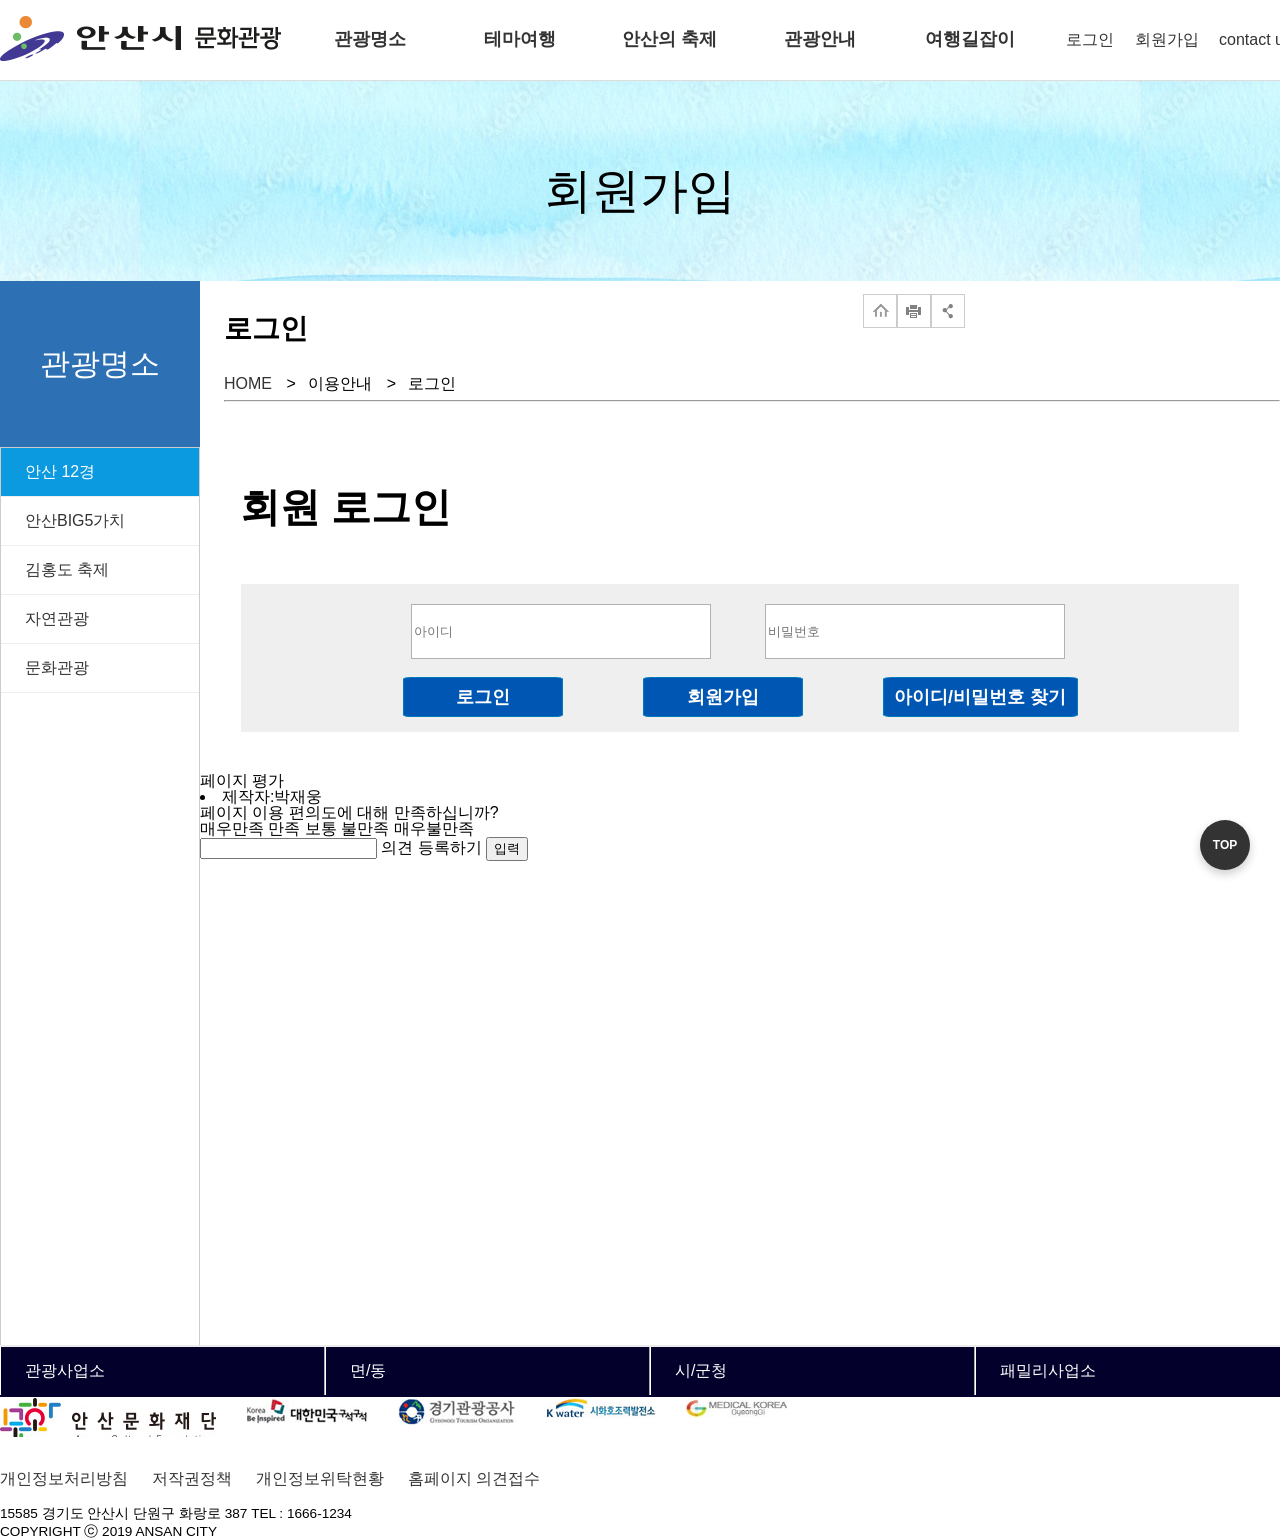
==== log.html @ f05bf269 "안산 문화관광 프로젝트 (미완성)" ====
<!DOCTYPE html>
<html lang="ko">
<head>
    <meta charset="UTF-8">
    <meta name="viewport" content="width=device-width, initial-scale=1.0 ,maximum-scale=1.0, minimum-scale=1.0,user-scalable=no,target-densitydpi=medium-dpi">
    <title>안산 문화 관광 - 관광명소</title>
    <!-- 메타포: 바로 가기 아이콘, 홈페이지 제목, 검색어, 설명 -->
    <meta name="title" content="안산시청 관광문화 홈페이지">
    <meta name="keywords" content="안산관광문화, 안산시청 관광문화, 안산시 여행정보">
    <meta name="description" content="안산관광문화 홈페이지">
    <!-- 오픈 그래프 -->
    <meta property="og:locale" content="ko_KR">
    <meta property="og:type" content="website">
    <meta property="og:title" content="안산시청 관광문화 홈페이지">
    <meta property="og:description" content="안산관광문화 홈페이지">
    <meta property="og:site_name" content="안산관광문화">
    <meta property="og:url" content="https://okgunyang.github.io/web01">   <!-- 실제 사이트 주소로 변경 -->
    <meta property="og:image" content="https://okgunyang.github.io/images/og-image.jpg">
    <!-- Twitter Card -->
    <meta name="twitter:card" content="summary_large_image">
    <meta name="twitter:title" content="안산시청 관광문화 홈페이지">
    <meta name="twitter:description" content="안산관광문화 홈페이지">
    <meta name="twitter:image" content="https://okgunyang.github.io/images/og-image.jpg">
    <meta name="twitter:site" content="@GeojeTour">   <!-- 공식 계정 있으면 -->
    <!-- 폰트, 초기화(reset.css), 아이콘 셋 -->
    <link rel="stylesheet" href="reset.css">
    <!-- <link rel="stylesheet" href="normalize.css"> -->
    <link rel="stylesheet" href="font2.css">
    <link rel="stylesheet" href="iconset.css">
    <link rel="stylesheet" href="xeicon.css">
    <style>
    h1, h2, h3, h4, h5, h6 { font-family: 'Noto', sans-serif; line-height:1.6; padding-top:0.6em; padding-bottom:0.6em; }
    h1 { font-weight: 900; font-size:72px; }
    h2 { font-weight: 800; font-size:60px; }
    h3 { font-weight: 700; font-size:48px; }
    h4 { font-weight: 600; font-size:36px; }
    h5 { font-weight: 500; font-size:20px; }
    h6 { font-weight: 400; font-size:12px; }
    p { font-family: 'Noto', sans-serif; font-weight:400; }
    </style> 
    <link rel="stylesheet" href="common.css">
    <link rel="stylesheet" href="sub_common.css">
    <link rel="stylesheet" href="sub2_common.css">
    <link rel="stylesheet" href="responsive.css">
    <style>
        
    </style>
</head>
<body>
<div class="wrap">
    <header id="hd">
        <div class="container">
            <a href="/" class="logo">
                <img src="./output/longlogo.png" alt="안산문화관광로고">
            </a>
            <!-- <input type="checkbox" id="ck1" class="ck_item">
            <div id="smart">
                <label class="smart_wrap" for="ck1">
                    <span></span>
                    <span></span>
                    <span></span>
                </label>
            </div> -->
            <nav class="gnb">
                    <ul class="menu">
                        <li>
                            <a href="sub1.html" class="dp1">관광명소</a>
                            <ul class="sub">
                                <li><a href="sub1.html">안산12경</a></li>
                                <li><a href="sub12.html">안산 BIG5가치</a></li>
                                <li><a href="sub13.html">김홍도 축제</a></li>
                                <li><a href="sub14.html">자연관광</a></li>
                                <li><a href="sub15.html">문화관광</a></li>
                            </ul>
                        </li>
                        <li>
                            <a href="sub2.html" class="dp2">테마여행</a>
                            <ul class="sub">
                                <li><a href="sub21.html">안산시티투어</a></li>
                                <li><a href="sub22.html">안산생태관광</a></li>
                                <li><a href="sub23.html">안산-대부도 뱃길</a></li>
                                <li><a href="sub24.html">안산스탬프투어</a></li>
                                <li><a href="sub25.html">대부도 3박4일</a></li>
                            </ul>
                            <nav class="tnb"><a href=""></a><a href=""></a><a href=""></a></nav>
                        </li>
                        <li>
                            <a href="sub3.html" class="dp3">안산의 축제</a>
                            <ul class="sub">
                                <li><a href="sub31.html">국제거리극축제</a></li>
                                <li><a href="sub32.html">세계인의 날 축제</a></li>
                                <li><a href="sub33.html">별망성예술제</a></li>
                                <li><a href="sub34.html">단원미술제</a></li>
                                <li><a href="sub35.html">대부포도축제</a></li>
                            </ul>
                            <nav class="tnb"><a href=""></a><a href=""></a><a href=""></a></nav>
                        </li>
                        <li>
                            <a href="sub4.html" class="dp4">관광안내</a>
                            <ul class="sub">
                                <li><a href="sub41.html">안산의 맛</a></li>
                                <li><a href="sub42.html">교통정보</a></li>
                                <li><a href="sub43.html">날씨 * 물때</a></li> <!-- 별모양 가운데 점으로 바꾸기 !-->
                                <li><a href="sub44.html">관광지도</a></li>
                                <li><a href="sub45.html">문화관광해설 예약</a></li>
                            </ul>
                        </li>
                        <li>
                            <a href="sub5.html" class="dp5">여행길잡이</a>
                            <ul class="sub">
                                <li><a href="sub51.html">공지사항</a></li>
                                <li><a href="sub52.html">관광안내소</a></li>
                                <li><a href="sub53.html">관광홍보물 신청</a></li>
                                <li><a href="sub54.html">관광사진</a></li>
                                <li><a href="sub55.html">관광홍보 영상</a></li>
                            </ul>
                        </li>
                    </ul>
                </nav>
                <nav class="tnb">
                        <a href="log.html">로그인</a>
                        <a href="join.html">회원가입</a>
                        <a href="contact.html">contact us</a>
                </nav>
            </div>
    </header>
        </div>
    </header>
    <main class="content">
        <div class="title_box">
        <figure id="vs1">
            <h2 class="vs_tit">회원가입</h2>
        </figure>
        <div class="path_clearfix">
            <ul class="clearfix">
                <li class="home">
                    <a href="#" class="btn_home"><span class="ico"></span></a>
            </ul>
            <div class="addons">
                <ul class="clearfix">
                    <li class="print">
                        <a href="#" class="btn_print"><span class="ico"></span></a>
                    </li>
                </ul>
                    <ul class="clearfix">
                    <li class="share">
                        <div class="share_open">
                            <a href="#" class="btn_share"><span class="ico"></span></a>
                        </div>
                    </li>
                </ul>
            </div>
        </div>
        </div>
        

        

        <div class="content_wrap">
            <aside id="left_bar">
                <div class="lnb_tit_box">
                    <h3 class="lnb_tit">관광명소</h3>
                </div>
                <nav id="lnb">
                    <ul>
                        <li><a href="sub1.html" class="active">안산 12경</a></li>
                        <li><a href="sub12.html">안산BIG5가치</a></li>
                        <li><a href="sub13.html">김홍도 축제</a></li>
                        <li><a href="#">자연관광</a></li>
                        <li><a href="#">문화관광</a></li>
                    </ul>
                </nav>
            </aside>
            


            <div class="content_art">
                <div class="page_tit_box">
                    <h3 class="page_tit">로그인</h3>
                    <p class="breadcrumb"><a href="/">HOME</a> &gt; 
                        <span>이용안내</span>
                    &gt; <span>로그인</span></p>
                    <hr>
                </div>
                <section class="con">
                    <div class="form_wrap">

                        <h3 class="sec_tit">회원 로그인</h3>
                        <form action="" id="login_form" class="form1">
                            <input type="text" name="id" id="id" class="txt_ctrl" placeholder="아이디">
                            
                            <input type="password" name="pw" id="pw" class="txt_ctrl" placeholder="비밀번호">
                            <div class="btn_con">
                                <button type="submit" class="btn_login"><p>로그인</p></button>
                                <button type="member.html" class="btn_join"><p>회원가입</p></button>
                                <button type="#" class="btn_find"><p>아이디/비밀번호 찾기</p></button>
                            </div>
                        </form>
                    </div>
                </section>
            </div>
        </div>
        <a href="#" class="btn-top">TOP</a>
        </div>
        <div class="customerBox">
            <div class="ctm-1">
                <ul>페이지 평가</ul>
                <li>제작자:박재웅</li>
            </div>
            <div class="ctm-2">
                <p>페이지 이용 편의도에 대해 만족하십니까?</p>
            </div>
            <div class="form_score">
                <div class="scoreBox">
                    <span>매우만족</span>
                    <span>만족</span>
                    <span>보통</span>
                    <span>불만족</span>
                    <span>매우불만족</span>
                </div>
                <fieldset>
                    <input type="text" name="" id="voice">
                    <label for="#" class="blind">의견 등록하기</label>
                    <input type="submit" id="enterBtn" name="Ebtn" value="입력">
                </fieldset>
            </div>
    </main>

    <footer id="ft">
            <div class="container">
                <nav id="relation">
                    <ul>
                        <li>
                            <input type="radio" name="sel" id="ra11">
                            <label for="ra11">관광사업소</label>
                            <div class="sel" id="sel1">
                                <a href="">블라블라</a>
                                <a href="">선택2</a>
                                <a href="">선택3</a>
                                <a href="">선택4</a>
                                <a href="">선택5</a>
                            </div>
                        </li>
                        <li>
                            <input type="radio" name="sel" id="ra12">
                            <label for="ra12">면/동</label>
                            <div class="sel" id="sel2">
                                <a href="">선택1</a>
                                <a href="">선택2</a>
                                <a href="">선택3</a>
                                <a href="">선택4</a>
                                <a href="">선택5</a>
                            </div>
                        </li>
                        <li>
                            <input type="radio" name="sel" id="ra13">
                            <label for="ra13">시/군청</label>
                            <div class="sel" id="sel3">
                                <a href="">선택1</a>
                                <a href="">선택2</a>
                                <a href="">선택3</a>
                                <a href="">선택4</a>
                                <a href="">선택5</a>
                            </div>
                        </li>
                        <li>
                            <input type="radio" name="sel" id="ra14">
                            <label for="ra14">패밀리사업소</label>
                            <div class="sel" id="sel4">
                                <a href="">선택1</a>
                                <a href="">선택2</a>
                                <a href="">선택3</a>
                                <a href="">선택4</a>
                                <a href="">선택5</a>
                            </div>
                        </li>
                    </ul>
                </nav>
                <nav id="banner_bar">
                    <ul>
                        <li><a href="https://www.ansanart.com/index.do"><img src="./output/banner1.jpg" alt="안산문화재단"></a></li>
                        <li><a href="https://korean.visitkorea.or.kr/main/main.do"><img src="./output/banner2.jpg" alt="대한민국 구석구석"></a></li>
                        <li><a href="https://ggtour.or.kr/gto/"><img src="./output/banner3.jpg" alt="경기관광공사"></a></li>
                        <li><a href="https://www.kwater.or.kr/website/tlight.do"><img src="./output/banner4.jpg" alt="시화호조력발전소"></a></li>
                        <li><a href="https://www.medicalkorea.or.kr/en/index"><img src="./output/banner5.jpg" alt="MEDICAL KOREA"></a></li>
                    </ul>
                </nav>
                <nav id="fnb">
                    <a href="#">개인정보처리방침</a>
                    <a href="#">저작권정책</a>
                    <a href="#">개인정보위탁현황</a>
                    <a href="#">홈페이지 의견접수</a>
                </nav>
                <div class="copyright">
                    <p class="addr"> 15585 경기도 안산시 단원구 화랑로 387 TEL : 1666-1234</p>
                    <p class="copy"> COPYRIGHT ⓒ 2019 ANSAN CITY</p>
                </div>
            </div>
            </div>
        </body  >
        </footer>

</html>
---- iconset.css ----
@charset "utf-8";

.icon_bar li {
    width: 150px;
    height: 150px;
    background-image: url("output/share.png");
    background-repeat: no-repeat;
}

.icon1 {
    background-position: 0 0;
}

.icon2 {
    background-position: -150px 0;
}

.icon3 {
    background-position: -300px 0;
}

.icon4 {
    background-position: -450px 0;
}

.icon5 {
    background-position: -600px 0;
}

.icon6 {
    background-position: 0 -150px;
}

.icon7 {
    background-position: -150px -150px;
}

.icon8 {
    background-position: -300px -150px;
}
---- common.css ----
@charset "utf-8";


* { box-sizing: border-box; }
body { font-family: 'Noto', sans-serif; font-weight:300; }
body { overflow-x: hidden;}

a { text-decoration: none; color: #333; }
.wrap { width: 100%; min-width: 320px; }
.container {
    width: 1300px;
    margin: auto;
    height: 80px;
}

#hd {
    border-bottom: 1px solid #ddd;
}

#hd .container {
    display: flex;
    align-items: center;
    justify-content: space-between; 
}

.logo img {
    width: auto;
}


.gnb::before {
    content: "";
    display: block;
    width: 100vx;
    height: 0px;
    overflow-y: hidden;
    background-color: #fff;
    position: absolute;
    z-index: 90;
    left: 0;
    top: 60px;
    border-bottom: 2px solid #999;
    transition: 0.6s;
}

.gnb:hover::before {
    height: 180px;
}

.gnb .menu {
    display: flex;
    gap: 10px;
}

.gnb .menu > li {
    position:relative;
    min-width: 140px;
    text-align: center;
    font-weight: 600;
    padding-top: 13px;
}

.gnb .menu a.dp1 {
    font-weight: 600;
    font-size: 18px;
}

.gnb .menu a.dp2 {
    font-weight: 600;
    font-size: 18px;
}

.gnb .menu a.dp3 {
    font-weight: 600;
    font-size: 18px;
}
.gnb .menu a.dp4 {
    font-weight: 600;
    font-size: 18px;
}
.gnb .menu a.dp5 {
    font-weight: 600;
    font-size: 18px;
}

.gnb .menu >li:hover a.dp1 {
    color: rgb(133, 5, 73);
}

.gnb .menu >li:hover a.dp2 {
    color: rgb(133, 5, 73);
}
.gnb .menu >li:hover a.dp3 {
    color: rgb(133, 5, 73);
}
.gnb .menu >li:hover a.dp4 {
    color: rgb(133, 5, 73);
}
.gnb .menu >li:hover a.dp5 {
    color: rgb(133, 5, 73);
}


.gnb .sub {
    position: absolute;
    top: 63.8px;
    left: 3px;
    z-index: 100;
    background-color: #fff;
    min-width: 140px;
    flex-direction: column;
    transition: 0.4s;
    height:0px;
    overflow-y: hidden;
    display: flex;
    
}

.gnb:hover .menu li .sub {
    height: 160px;
    border: 1.5px solid #060160;

}

.gnb .menu li:hover .sub {
    background-color: rgb(253, 255, 237);
}

.gnb .sub li {
    min-width: 100px;
    padding: 7.7px;
}

.gnb .sub li a {
    display: block;
    text-overflow: ellipsis;
    white-space: auto;
}

.gnb .sub li:hover a {
    text-decoration: underline;
}

.tnb a {
    padding: 4px 8px;
}

.tnb a:hover{
    color: #333;
    font-weight: 600;
}

#ft { 
    clear:both;
    background-image: url("./output/ftbgc.png");
    background-repeat:repeat-x; 
    height: 50px;
}

#relation ul {
    display: flex;
}

#relation ul li {
    width: 25%;
    position:relative;
}

#relation ul li label {
    display: block;
    line-height: 48px;
    color: #fff;
    font-weight: 500;
    border-left:1px solid #fff;
    border-right:1px solid #aaa;
    padding-left: 24px;
    cursor: pointer;
}

#ra11, #ra12, #ra13, #ra14 {
    display: none;
}

.sel a {
    display:block;
    height: 40px;
    line-height: 40px;
    padding-left: 24px;
}

input[type=radio] ~ .sel {
    transition: 0.8s;
    position: absolute;
    left: 0;
    width: 100%;
    line-height: 40px; 
    bottom: 48px;
    z-index:10;
    height: 0;
    overflow: hidden;
    background-color: #fff;
    border:1px solid #ececec;
}



#ra11:checked ~ #sel1 {
    display:block;
    height: 200px;
}
    



#ra12:checked ~ #sel2 {
    display:block;
    height: 200px;
}

#ra13:checked ~ #sel3 {
    display:block;
    height: 200px;
}

#ra14:checked ~ #sel4 {
    display:block;
    height: 200px;
}

#banner_bar {
    clear:both;
    width: 100%;
}

#banner_bar ul {
    display: flex;
    height: 42px;
}

#banner_bar ul li {
    height: 42px;
    overflow: hidden;
}

#banner_bar ul li a {
    display:block; 
}

#banner_bar ul li a img {
    display:block;
    width: 100%;
    height: auto;
    padding-top: 3px;
    padding-right: 30px;
  
}

#fnb {
    clear:both;
    display: flex; 
    padding-top: 24px;
}

#fnb a {
    line-height: 36px;
    display:block;
    padding-right: 24px;
    color: #333;
    font-weight: 500;
}

#fnb a:hover {
    color:navy;
}

.copyright {
    line-height: 1.3;
    padding-top: 8px;
    font-size: 0.85em;
}


html {
  scroll-behavior: smooth;
}

.btn-top {
  position: fixed;    
  bottom: 30px;       
  right: 30px;        
  width: 50px;        
  height: 50px;       
  background-color: #333; 
  color: #fff;        
  border-radius: 50%; 
  display: flex;
  justify-content: center;
  align-items: center;
  text-decoration: none;
  font-size: 12px;
  font-weight: bold;
  box-shadow: 0 4px 10px rgba(0,0,0,0.2);
  z-index: 999;       
  transition: 0.3s;   
}

.btn-top:hover {
  background-color: #0056b3;
}
---- sub_common.css ----
@charset "utf-8";

.content {
    clear:both;
}

.content:after {
    content:"";
    display: block;
    width: 100%;
}

.title_box {
    display: block;
    width: 100%;
    margin-bottom: 70px;
}

#vs1 {
    clear:both;
    min-height: 200px;
    overflow: hidden;
    width: 100vw;
    background-image: url("./output/sub1/bgi.jpg");
    background-position:center top;
    background-repeat: repeat-x;
}

.vs_tit {
    text-align: center;
    font-size: 48px;
    padding-top: 1.5em;
    color: #000000;
    font-weight: 500;
}

.vs_sub_tit {
    text-align: center;
    color:#000000; 
    font-weight: 400;
    font-size:24px;
    padding-top: 1.5em;
}

/* 1. 전체를 오른쪽 끝으로 정렬 */
.path_clearfix {
  display: flex;
  justify-content: flex-end; /* 오른쪽 정렬 */
  align-items: center;
  padding: 13px 20px;
  margin-right: 295px;
  
}

/* 2. 버튼 리스트 가로 배치 */
.clearfix {
  display: flex;
  float: left;
  list-style: none;
  margin: 0; padding: 0;
}

/* 3. 버튼 크기 및 테두리 조정 */
.addons li, .home {
  width: 34px;  /* 버튼 가로 크기 */
  height: 34px; /* 버튼 세로 크기 */
  border: 1px solid #ccc;
  display: flex;
  justify-content: center;
  align-items: center;
  background: #fff;
}

/* 공통 아이콘 설정 */
.ico {
  display: block;
  width: 40px;  
  height: 40px; 
  background: url('./output/share.png') no-repeat;
  text-indent: -9999px;
}

.btn_home .ico {
   background-position: 12.5px 12.5px;
}
.btn_print .ico {
  background-position: 12px -18px;
}

.btn_share .ico {
  background-position: -22px -19px;
}


/* .page_box {
    display: block;
    position: relative;
    margin-left: 10px;
    border: 1px solid;
} */


.content_wrap {
    width: 1280px;
    margin: 0 auto; 
    margin-top: -130px;
}

#left_bar {
    width: 200px;
    float: left;
    flex-shrink: 0;
}

.content_art {
    width: 1080px;
    float: right;
}

.lnb_tit {
    background-color: #2e70b4;
    color: #fff;
    font-weight: 500;
    line-height: 130px;
    font-size: 30px;
    text-align: center;
}

#lnb {
    clear:both;
    min-height: 100vh;
    border-top: 1px solid #ccc;
    border-left: 1px solid #ccc;
    border-right: 1px solid #ccc;
}

#lnb li {
    width: 100%;
    border-bottom: 1px solid #eee;
}

#lnb li a {
    display: block;
    color: #333;
    font-weight: 500;
    padding-left: 24px;
    height: 48px;
    line-height: 48px; 
}

#lnb li a.active {
    background-color: #0b99e0;
    color: #fff;
}

.page_tit_box {
    height: 130px;
    background-color: rgba(255,255,255,0.85);
    padding-left: 24px;
}

.page_tit {
    line-height:60px;
    font-size: 28px;
    padding-top: 18px;
}

.breadcrumb a, .breadcrumb span {
    padding-right: 10px;
    font-weight: 400;
}

.breadcrumb span {
    padding-left: 8px;
}

.tab_ra {
    display: none;
}

.content_box .art {
    display: none;
    clear: both; 
}

#tab_ra1:checked ~ .content_box #art1 {
    display: block;
}

#tab_ra2:checked ~ .content_box #art2 {
    display: block;
}

#tab_ra3:checked ~ .content_box #art3 {
    display: block;
}

#tab_ra4:checked ~ .content_box #art4 {
    display: block;
}

#tab_ra5:checked ~ .content_box #art5 {
    display: block;
}

.btn_box {
    width: 100%;
    clear: both;
    height: 38px;
    border-bottom: 1px solid rgb(209, 243, 255);
    box-shadow: 1px 1px 0px #999; 
}

.btn_box .tab_btn {
    display: block;
    width: 20%;
    float:left; 
    text-align: center;
    font-weight: 500;
    color: #333;
    line-height:38px;
    cursor: pointer;
}

#tab_ra1:checked ~ .btn_box #tab_btn1 {
    background-color: gold;
} 

#tab_ra2:checked ~ .btn_box #tab_btn2 {
    background-color: gold;
} 

#tab_ra3:checked ~ .btn_box #tab_btn3 {
    background-color: gold;
} 

#tab_ra4:checked ~ .btn_box #tab_btn4 {
    background-color: gold;
} 

#tab_ra5:checked ~ .btn_box #tab_btn5 {
    background-color: gold;
} 


.gallery-container {
  display: flex;
  flex-direction: row;
  flex-wrap: wrap; 
  width: auto;
  gap: 30px;
  padding: 20px;
  margin-top: 5px;
  margin-left: 40px;
  margin-bottom: 30px;
}

.card-box {
  border: 1px solid #cecece;
  overflow: hidden; /* 사진이 박스 밖으로 나가지 않게 가둠 */
  border-radius: 0px 20px 0px 20px;
  box-shadow: 2px 2px 8px rgba(0,0,0,0.1);
  margin: 1px;
}

.img-wrapper {
    height: 200px; }
.img-wrapper img { width: 100%; height: 100%; object-fit: cover; }
.text-area { padding: 15px; text-align: center; background: #fff; }
.text-area a:hover { text-decoration: underline;}



.copy_wrapper {
  display: flex;
  align-items: center; /* 이미지와 텍스트 높이 맞춤 */
  border: 1px solid #ddd;
  padding: 30px 30px;
  margin-bottom: 40px;
  gap: 120px;
}

.copyright img {
    width: 183px;
    height: 54px;
}

.copy_wrapper p {
    font-weight: 600;}
.copy_wrapper span { color: #ff3c3c;}



/*
bg_visual-1.gif

*/







.sub12thumb {
    display:block;
    background-repeat: no-repeat;
    overflow: hidden;
}
.sub12thumb img {
    width: 890px;
    height: 196px;
    margin-top: 10px;
    margin-left: 95px;
}

.con .form_wrap {
    margin: 20px;
    padding: 20px;
}

.sec_tit {
    font-size: 40px;
    
    font-weight: 800px;
    margin-bottom: 20px;

}

html {
  scroll-behavior: smooth;
}

.btn-top {
  position: fixed;    
  bottom: 30px;       
  right: 30px;        
  width: 50px;        
  height: 50px;       
  background-color: #333; 
  color: #fff;        
  border-radius: 50%; 
  display: flex;
  justify-content: center;
  align-items: center;
  text-decoration: none;
  font-size: 12px;
  font-weight: bold;
  box-shadow: 0 4px 10px rgba(0,0,0,0.2);
  z-index: 999;       
  transition: 0.3s;   
}

.btn-top:hover {
  background-color: #0056b3;
}

.form_wrap .form1{
    border: 1px solid #ffffff;
    background-color: #efefef;
    width: 100%;
    height: 150px;
}

.txt_ctrl {
    border: 1px solid #b1b1b1;
    position: relative;
    top: 20px;
    left: 17%;
    margin-right: 50px;
    width: 300px;
    height: 55px;
    text-align: left;
}

.btn_con {
    display: flex;
    justify-content: center;
    padding-top: 38px;
    gap: 80px;
}

.btn_login {

    width: 160px;
    height: 40px;
    display: block;
    background-color: #0056b3;
    border: 1px solid #007bb9;
    border-radius: 5%;
}

.btn_login p {
    font-size: 18px;
    font-weight: 600;
    color: #ffffff;
}

.btn_join {
    width: 160px;
    height: 40px;
    display: block;
    background-color: #0056b3;
    border: 1px solid #007bb9;
    border-radius: 5%;
}

.btn_join p {
    text-align: center center;
    font-size: 18px;
    font-weight: 600;
    color: #ffffff;
}

.btn_find {
    width: 195px;
    height: 40px;
    display: block;
    background-color: #0056b3;
    border: 1px solid #007bb9;
    border-radius: 5%;
}

.btn_find p {
    font-size: 18px;
    color: #ffffff;
    font-weight: 600;
}


.customerBox {
    display: block;

    border: 1px solid #ffffff;
}
---- responsive.css ----
@charset "utf-8";

/* 태블릿: 화면의 너비가 1024px 이하 */
@media (max-width: 1024px) {
    /* 헤더 영역 */
    .container {
        width: 100%;
        padding: 0 16px;
    }

    #hd .container {
        flex-wrap: wrap;
        gap: 16px;
    }

    .logo img {
        height: 50px;
    }

    #smart {
        display: block;
    }


    #ck1:not(:checked) ~ .gnb { 
        height: 0;
        overflow: hidden;
        transition: 0.7s;
    }

    #ck1:checked ~ .gnb { 
        margin-top: 20px;
        height: 80px;
    }

    .gnb .menu {
        gap: 16px;
    }

    .gnb .menu > li {
        min-width: 100px;
    }

    .gnb .menu a.dp1 {
        font-size: 15px;
        padding-left: 12px;
    }

    .gnb:before {
        top: 50px;
    }

    .tnb {
        padding-right: 40px;
    }

    .tnb a {
        font-size: 0.8em;
        padding: 4px 6px;
    }

    

    /* 콘텐츠 영역 */
    /* 공통 페이지 폭 */
    .page_wrap {
        width: 100%;
        padding: 0 24px;
    }

    /* =========================
       #vs (비주얼 슬라이드)
    ========================== */
    .tit_box {
        left: 20px;
        top: 40px;
    }

    .tit_box h3 {
        font-size: 64px;
    }

    .tit_box a {
        width: 140px;
        line-height: 54px;
        font-size: 16px;
    }

    .btn_wrap {
        width: 100px;
    }

    /* =========================
       #page1
    ========================== */
    .page_title {
        font-size: 60px;
    }

    .row1, .row2 {
        gap: 16px;
    }

    .row1 figure, .row2 figure {
        width: calc(50% - 8px);
    }

    .tit1 { font-size: 28px; }
    .tit2 { font-size: 38px; }
    .tit3 { font-size: 28px; }

    /* =========================
       #page2
    ========================== */
    .row3 {
        flex-direction: column;
        gap: 16px;
    }

    #movie1 {
        width: 100%;
        height: 380px;
    }

    .movie_lst .col {
        width: calc(50% - 5px);
        height: 180px;
    }

    .box_tit {
        font-size: 34px;
    }

    .box_lst {
        flex-wrap: wrap;
        gap: 16px;
        justify-content: center;
    }

    .box_lst .box_item {
        width: 100px;
    }



    /* 푸터 영역 */
    #ft .container {
        width: 100%;
        padding: 0 16px;
    }

    /* 관계사이트 */
    #relation ul {
        flex-wrap: wrap;
    }

    #relation ul li {
        width: 50%;
    }

    #relation ul li label {
        font-size: 14px;
        padding-left: 16px;
    }

    /* 배너 바 */
    #banner_bar ul {
        flex-wrap: wrap;
        height: auto;
        gap: 8px;
    }

    #banner_bar ul li {
        width: 32%;
        height: auto;
    }

    /* 하단 메뉴 */
    #fnb {
        flex-wrap: wrap;
        gap: 12px;
    }

    #fnb a {
        padding-right: 12px;
        font-size: 0.9em;
    }

    .copyright {
        font-size: 0.8em;
    }


}





/* 모바일: 화면의 너비가 767px */
@media (max-width: 767px) {
    /* 헤더 영역 */
    #hd .container {
        flex-direction: column;
        align-items: flex-start;
        gap: 12px;
    }

    .logo img {
        height: 44px;
    }

    #smart {
        display: block;
    }


    #ck1:not(:checked) ~ .gnb { 
        height: 0;
        overflow: hidden;
        transition: 0.7s;
    }

    #ck1:checked ~ .gnb { 
        height: 201px;
    }

    /* GNB 전체 폭 */
    .gnb {
        width: 100%;
        position: relative;
    }

    .gnb:before {
        display: none; /* 모바일에서 배경 슬라이드 제거 */
    }

    .gnb .menu {
        flex-direction: column;
        width: 100%;
        gap: 0;
        border-top: 1px solid #ddd;
    }

    .gnb .menu > li {
        width: 100%;
        min-width: auto;
        text-align: left;
        border-bottom: 1px solid #eee;
    }

    .gnb .menu a.dp1 {
        display: block;
        width: 100%;
        padding: 12px 16px;
        font-size: 15px;
    }

    /* hover 비활성화 */
    .gnb:hover .menu li .sub {
        height: 0;
    }

    /* 서브메뉴 모바일 구조 */
    .gnb .sub {
        position: static;
        width: 100%;
        background: #f7f7f7;
        height: 0;
        overflow: hidden;
        transition: 0.4s;
    }

    .gnb .menu li.active .sub {
        height: auto;
        padding: 8px 0;
    }

    .gnb .sub li {
        padding: 6px 20px;
    }

    .gnb .sub li a {
        font-size: 14px;
    }

    /* TNB */
    .tnb {
        width: 100%;
        justify-content: flex-end;
        gap: 8px;
    }

    .tnb a {
        font-size: 0.8em;
    }




    /* 콘텐츠 영역 */


    /*
    .page_wrap {
        width: 320px;
        margin: 0 auto;
        padding: 0;
    }

    .page_title, .page_title:after, .page_title:before {
        font-size: 36px;
        padding: 0;
    }

    .tit_box {
        left: 0;
    }

    .tit_box h3 {
        font-size: 24px;
        padding-top: 32px;
    }

    .tit_box a {
        width: 90px;
        line-height: 32px;
        font-size: 15px;
        margin-top: 36px;
    }

    .row1, .row2 {
        flex-direction: column;
        gap: 0;
        flex-wrap: nowrap;
        justify-content: flex-start;
    }

    .big_thumb .thumb_content {
        top: 0;
    } 

    .s_thumb {
        flex: 1 1 100%;
    }

    .row3, .row4 {
        flex-direction: column;
        gap: 10px;
        flex-wrap: nowrap;
        justify-content: flex-start;
    }

    .movie_lst .col {
        flex: 1 1 100%;
    }

    .box_lst {
        flex-direction: row;
        flex-wrap: wrap;
    }

    .box_item {
        flex: 1 1 100%;
    }

    .box_tit {
        font-size: 18px;
    }
    */

    /* 콘텐츠 영역 */
    /* =========================
       공통
    ========================== */
    .page {
        padding: 24px 0;
    }

    .page_wrap {
        padding: 0 16px;
    }

    .page_title {
        font-size: 34px;
    }

    .page_title::before,
    .page_title::after {
        font-size: 34px;
    }

    /* =========================
       #vs
    ========================== */
    .tit_box {
        left: 0;
        top: 20px;
        text-align: center;
    }

    .tit_box h3 {
        font-size: 42px;
    }

    .tit_box a {
        width: 120px;
        line-height: 48px;
        font-size: 15px;
    }

    .btn_box {
        height: 20px;
    }

    .vs_btn {
        width: 12px;
        height: 12px;
    }

    /* =========================
       #page1
    ========================== */
    .row1, .row2 {
        flex-direction: column;
        gap: 16px;
    }

    .row1 figure,
    .row2 figure {
        width: 100%;
    }

    .big_thumb .thumb_content,
    .s_thumb .thumb_content {
        top: 16px;
        padding-top: 16px;
    }

    .tit1 { font-size: 24px; }
    .tit2 { font-size: 32px; }
    .tit3 { font-size: 24px; }

    /* =========================
       #page2
    ========================== */
    .page_grid2 {
        gap: 24px;
    }

    .row3 {
        flex-direction: column;
    }

    #movie1 {
        width: 100%;
        height: 260px;
    }

    .movie_lst {
        gap: 8px;
    }

    .movie_lst .col {
        width: 100%;
        height: 180px;
    }

    .box_tit {
        font-size: 28px;
        text-align: center;
    }

    .box_lst {
        flex-wrap: wrap;
        gap: 12px;
        justify-content: center;
    }

    .box_lst .box_item a {
        width: 90px;
        height: 120px;
    }

    .box_lst .box_img {
        width: 80px;
        height: 80px;
        left: 5px;
    }

    .box_lst .box_item_tit {
        font-size: 13px;
    }




    /* 푸터 영역 */
    #ft {
        background-image: url("./images/ft_bg2.png");
    }
    #ft .container {
        width: 100%;
        padding: 0 12px;
    }

    /* 관계사이트 */
    #relation {
        height: auto;
    }

    #relation ul {
        flex-direction: column;
    }

    #relation ul li {
        width: 100%;
    }

    #relation ul li label {
        line-height: 44px;
        padding-left: 16px;
        font-size: 14px;
    }

    input[type=radio] ~ .sel {
        position: static;
        border: none;
        border-top: 1px solid #ececec;
        border-bottom: 1px solid #ececec;
    }

    #ra11:checked ~ #sel1,
    #ra12:checked ~ #sel2,
    #ra13:checked ~ #sel3,
    #ra14:checked ~ #sel4 {
        height: auto;
        padding: 8px 0;
    }

    .sel a {
        height: 36px;
        line-height: 36px;
        padding-left: 20px;
        font-size: 13px;
    }

    /* 배너 바 */
    #banner_bar ul {
        flex-wrap: wrap;
        gap: 8px;
    }

    #banner_bar ul li {
        width: 48%;
        height: auto;
    }

    #banner_bar ul li a img {
        width: 100%;
        height: auto;
    }

    /* 하단 메뉴 */
    #fnb {
        flex-direction: column;
        padding-top: 16px;
        gap: 6px;
    }

    #fnb a {
        padding-right: 0;
        font-size: 0.9em;
    }

    /* 카피라이트 */
    .copyright {
        padding-top: 12px;
        font-size: 0.8em;
        line-height: 1.4;
    }

    /*
    #relation {
        display:none;
    }

    #relation ul,
    #banner_bar ul,
    #fnb {
        flex-direction: column;
    }

    #fnb a {
        padding-left: 24px;
        font-size: 14px;
    }

    .copyright {
        padding: 8px;
    }  */
}
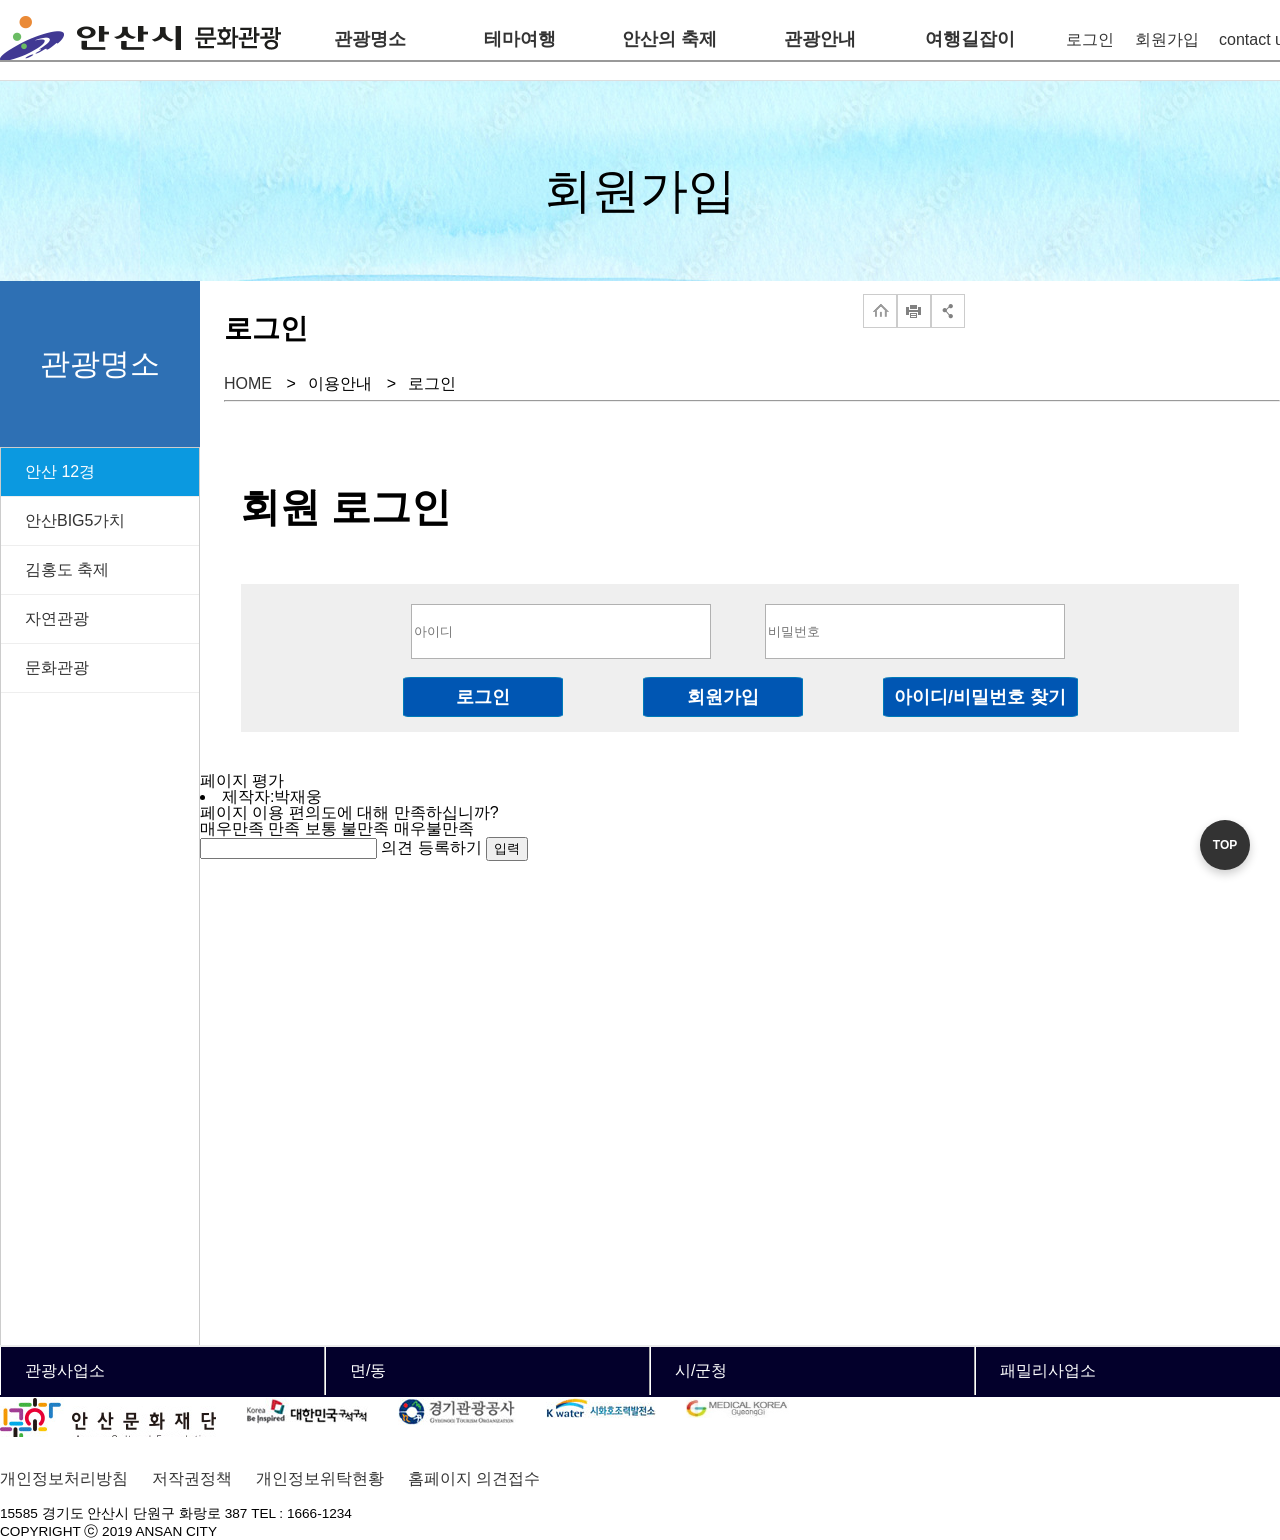
==== commit e90e81e8: "문서화 및 README 정리" ====
--- a/log.html
+++ b/log.html
@@ -1,9 +1,9 @@
-<!DOCTYPE html>
+﻿<!DOCTYPE html>
 <html lang="ko">
 <head>
     <meta charset="UTF-8">
     <meta name="viewport" content="width=device-width, initial-scale=1.0 ,maximum-scale=1.0, minimum-scale=1.0,user-scalable=no,target-densitydpi=medium-dpi">
-    <title>안산 문화 관광 - 관광명소</title>
+    <title>안산 문화 관광 - 로그인</title>
     <!-- 메타포: 바로 가기 아이콘, 홈페이지 제목, 검색어, 설명 -->
     <meta name="title" content="안산시청 관광문화 홈페이지">
     <meta name="keywords" content="안산관광문화, 안산시청 관광문화, 안산시 여행정보">
@@ -25,9 +25,8 @@
     <!-- 폰트, 초기화(reset.css), 아이콘 셋 -->
     <link rel="stylesheet" href="reset.css">
     <!-- <link rel="stylesheet" href="normalize.css"> -->
-    <link rel="stylesheet" href="font2.css">
+    <link rel="stylesheet" href="fonts.css">
     <link rel="stylesheet" href="iconset.css">
-    <link rel="stylesheet" href="xeicon.css">
     <style>
     h1, h2, h3, h4, h5, h6 { font-family: 'Noto', sans-serif; line-height:1.6; padding-top:0.6em; padding-bottom:0.6em; }
     h1 { font-weight: 900; font-size:72px; }
@@ -40,7 +39,6 @@
     </style> 
     <link rel="stylesheet" href="common.css">
     <link rel="stylesheet" href="sub_common.css">
-    <link rel="stylesheet" href="sub2_common.css">
     <link rel="stylesheet" href="responsive.css">
     <style>
         
@@ -50,7 +48,7 @@
 <div class="wrap">
     <header id="hd">
         <div class="container">
-            <a href="/" class="logo">
+            <a href="index.html" class="logo">
                 <img src="./output/longlogo.png" alt="안산문화관광로고">
             </a>
             <!-- <input type="checkbox" id="ck1" class="ck_item">
@@ -68,59 +66,59 @@
                             <ul class="sub">
                                 <li><a href="sub1.html">안산12경</a></li>
                                 <li><a href="sub12.html">안산 BIG5가치</a></li>
-                                <li><a href="sub13.html">김홍도 축제</a></li>
-                                <li><a href="sub14.html">자연관광</a></li>
-                                <li><a href="sub15.html">문화관광</a></li>
-                            </ul>
-                        </li>
-                        <li>
-                            <a href="sub2.html" class="dp2">테마여행</a>
+                                <li><a href="#">김홍도 축제</a></li>
+                                <li><a href="#">자연관광</a></li>
+                                <li><a href="#">문화관광</a></li>
+                            </ul>
+                        </li>
+                        <li>
+                            <a href="#" class="dp2">테마여행</a>
                             <ul class="sub">
                                 <li><a href="sub21.html">안산시티투어</a></li>
-                                <li><a href="sub22.html">안산생태관광</a></li>
-                                <li><a href="sub23.html">안산-대부도 뱃길</a></li>
-                                <li><a href="sub24.html">안산스탬프투어</a></li>
-                                <li><a href="sub25.html">대부도 3박4일</a></li>
+                                <li><a href="#">안산생태관광</a></li>
+                                <li><a href="#">안산-대부도 뱃길</a></li>
+                                <li><a href="#">안산스탬프투어</a></li>
+                                <li><a href="#">대부도 3박4일</a></li>
                             </ul>
                             <nav class="tnb"><a href=""></a><a href=""></a><a href=""></a></nav>
                         </li>
                         <li>
-                            <a href="sub3.html" class="dp3">안산의 축제</a>
-                            <ul class="sub">
-                                <li><a href="sub31.html">국제거리극축제</a></li>
-                                <li><a href="sub32.html">세계인의 날 축제</a></li>
-                                <li><a href="sub33.html">별망성예술제</a></li>
-                                <li><a href="sub34.html">단원미술제</a></li>
-                                <li><a href="sub35.html">대부포도축제</a></li>
+                            <a href="#" class="dp3">안산의 축제</a>
+                            <ul class="sub">
+                                <li><a href="#">국제거리극축제</a></li>
+                                <li><a href="#">세계인의 날 축제</a></li>
+                                <li><a href="#">별망성예술제</a></li>
+                                <li><a href="#">단원미술제</a></li>
+                                <li><a href="#">대부포도축제</a></li>
                             </ul>
                             <nav class="tnb"><a href=""></a><a href=""></a><a href=""></a></nav>
                         </li>
                         <li>
-                            <a href="sub4.html" class="dp4">관광안내</a>
-                            <ul class="sub">
-                                <li><a href="sub41.html">안산의 맛</a></li>
-                                <li><a href="sub42.html">교통정보</a></li>
-                                <li><a href="sub43.html">날씨 * 물때</a></li> <!-- 별모양 가운데 점으로 바꾸기 !-->
-                                <li><a href="sub44.html">관광지도</a></li>
-                                <li><a href="sub45.html">문화관광해설 예약</a></li>
-                            </ul>
-                        </li>
-                        <li>
-                            <a href="sub5.html" class="dp5">여행길잡이</a>
-                            <ul class="sub">
-                                <li><a href="sub51.html">공지사항</a></li>
-                                <li><a href="sub52.html">관광안내소</a></li>
-                                <li><a href="sub53.html">관광홍보물 신청</a></li>
-                                <li><a href="sub54.html">관광사진</a></li>
-                                <li><a href="sub55.html">관광홍보 영상</a></li>
+                            <a href="#" class="dp4">관광안내</a>
+                            <ul class="sub">
+                                <li><a href="#">안산의 맛</a></li>
+                                <li><a href="#">교통정보</a></li>
+                                <li><a href="#">날씨 * 물때</a></li> <!-- 별모양 가운데 점으로 바꾸기 !-->
+                                <li><a href="#">관광지도</a></li>
+                                <li><a href="#">문화관광해설 예약</a></li>
+                            </ul>
+                        </li>
+                        <li>
+                            <a href="#" class="dp5">여행길잡이</a>
+                            <ul class="sub">
+                                <li><a href="#">공지사항</a></li>
+                                <li><a href="#">관광안내소</a></li>
+                                <li><a href="#">관광홍보물 신청</a></li>
+                                <li><a href="#">관광사진</a></li>
+                                <li><a href="#">관광홍보 영상</a></li>
                             </ul>
                         </li>
                     </ul>
                 </nav>
                 <nav class="tnb">
                         <a href="log.html">로그인</a>
-                        <a href="join.html">회원가입</a>
-                        <a href="contact.html">contact us</a>
+                        <a href="#">회원가입</a>
+                        <a href="#">contact us</a>
                 </nav>
             </div>
     </header>
@@ -165,7 +163,7 @@
                     <ul>
                         <li><a href="sub1.html" class="active">안산 12경</a></li>
                         <li><a href="sub12.html">안산BIG5가치</a></li>
-                        <li><a href="sub13.html">김홍도 축제</a></li>
+                        <li><a href="#">김홍도 축제</a></li>
                         <li><a href="#">자연관광</a></li>
                         <li><a href="#">문화관광</a></li>
                     </ul>
@@ -177,7 +175,7 @@
             <div class="content_art">
                 <div class="page_tit_box">
                     <h3 class="page_tit">로그인</h3>
-                    <p class="breadcrumb"><a href="/">HOME</a> &gt; 
+                    <p class="breadcrumb"><a href="index.html">HOME</a> &gt;
                         <span>이용안내</span>
                     &gt; <span>로그인</span></p>
                     <hr>
@@ -192,8 +190,8 @@
                             <input type="password" name="pw" id="pw" class="txt_ctrl" placeholder="비밀번호">
                             <div class="btn_con">
                                 <button type="submit" class="btn_login"><p>로그인</p></button>
-                                <button type="member.html" class="btn_join"><p>회원가입</p></button>
-                                <button type="#" class="btn_find"><p>아이디/비밀번호 찾기</p></button>
+                                <button type="button" class="btn_join"><p>회원가입</p></button>
+                                <button type="button" class="btn_find"><p>아이디/비밀번호 찾기</p></button>
                             </div>
                         </form>
                     </div>
@@ -300,4 +298,4 @@
         </body  >
         </footer>
 
-</html>+</html>
--- a/fonts.css
+++ b/fonts.css
@@ -0,0 +1,155 @@
+@charset "utf-8";
+
+@font-face {
+    font-family: 'Noto';
+    src: url('./fonts/NotoSansKR-Thin.ttf') format('truetype');
+    font-weight: 100;
+    font-style: normal;
+    font-display: swap;
+}
+
+@font-face {
+    font-family: 'Noto';
+    src: url('./fonts/NotoSansKR-ExtraLight.ttf') format('truetype');
+    font-weight: 200;
+    font-style: normal;
+    font-display: swap;
+}
+@font-face {
+    font-family: 'Noto';
+    src: url('./fonts/NotoSansKR-Light.ttf') format('truetype');
+    font-weight: 300;
+    font-style: normal;
+    font-display: swap;
+}
+
+@font-face {
+    font-family: 'Noto';
+    src: url('./fonts/NotoSansKR-Regular.ttf') format('truetype');
+    font-weight: 400;
+    font-style: normal;
+    font-display: swap;
+}
+
+@font-face {
+    font-family: 'Noto';
+    src: url('./fonts/NotoSansKR-Medium.ttf') format('truetype');
+    font-weight: 500;
+    font-style: normal;
+    font-display: swap;
+}
+
+@font-face {
+    font-family: 'Noto';
+    src: url('./fonts/NotoSansKR-SemiBold.ttf') format('truetype');
+    font-weight: 600;
+    font-style: normal;
+    font-display: swap;
+}
+
+
+@font-face {
+    font-family: 'Noto';
+    src: url('./fonts/NotoSansKR-Bold.ttf') format('truetype');
+    font-weight: 700;
+    font-style: normal;
+    font-display: swap;
+}
+
+@font-face {
+    font-family: 'Noto';
+    src: url('./fonts/NotoSansKR-ExtraBold.ttf') format('truetype');
+    font-weight: 800;
+    font-style: normal;
+    font-display: swap;
+}
+
+@font-face {
+    font-family: 'Noto';
+    src: url('./fonts/NotoSansKR-Black.ttf') format('truetype');
+    font-weight: 900;
+    font-style: normal;
+    font-display: swap;
+}
+
+@font-face {
+    font-family: 'NotoV';
+    src: url('./fonts/NotoSansKR-VariableFont_wght.ttf') format('truetype');
+    font-weight: 100 900;
+    font-style: normal;
+    font-display: swap;
+}
+
+
+@font-face {
+    font-family: 'SeoulAlrim';
+    src: url('./fonts/SeoulAlrimTTF-Medium.ttf') format('truetype');
+    font-weight: 600;
+    font-style: normal;
+    font-display: swap;
+}
+
+
+@font-face {
+    font-family: 'SeoulAlrim';
+    src: url('./fonts/SeoulAlrimTTF-Bold.ttf') format('truetype');
+    font-weight: 700;
+    font-style: normal;
+    font-display: swap;
+}
+
+@font-face {
+    font-family: 'SeoulAlrim';
+    src: url('./fonts/SeoulAlrimTTF-ExtraBold.ttf') format('truetype');
+    font-weight: 800;
+    font-style: normal;
+    font-display: swap;
+}
+
+
+
+
+@font-face {
+    font-family: 'SeoulHangang';
+    src: url('./fonts/SeoulHangangL.ttf') format('truetype');
+    font-weight: 400;
+    font-style: normal;
+    font-display: swap;
+}
+
+@font-face {
+    font-family: 'SeoulHangang';
+    src: url('./fonts/SeoulHangangM.ttf') format('truetype');
+    font-weight: 500;
+    font-style: normal;
+    font-display: swap;
+}
+
+@font-face {
+    font-family: 'SeoulHangang';
+    src: url('./fonts/SeoulHangangB.ttf') format('truetype');
+    font-weight: 600;
+    font-style: normal;
+    font-display: swap;
+}
+
+@font-face {
+    font-family: 'SeoulHangang';
+    src: url('./fonts/SeoulHangangEB.ttf') format('truetype');
+    font-weight: 700;
+    font-style: normal;
+    font-display: swap;
+}
+
+
+
+@font-face {
+    font-family: 'SeoulNamSan';
+    src: url('./fonts/SeoulNamsanB.ttf') format('truetype');
+    font-weight: 700;
+    font-style: normal;
+    font-display: swap;
+}
+
+
+/*레이아웃, 색감, 폰트, 아이콘*/
--- a/common.css
+++ b/common.css
@@ -31,7 +31,7 @@
 .gnb::before {
     content: "";
     display: block;
-    width: 100vx;
+    width: 100vw;
     height: 0px;
     overflow-y: hidden;
     background-color: #fff;
@@ -134,7 +134,7 @@
 .gnb .sub li a {
     display: block;
     text-overflow: ellipsis;
-    white-space: auto;
+    white-space: normal;
 }
 
 .gnb .sub li:hover a {
@@ -306,4 +306,4 @@
 
 .btn-top:hover {
   background-color: #0056b3;
-}+}
